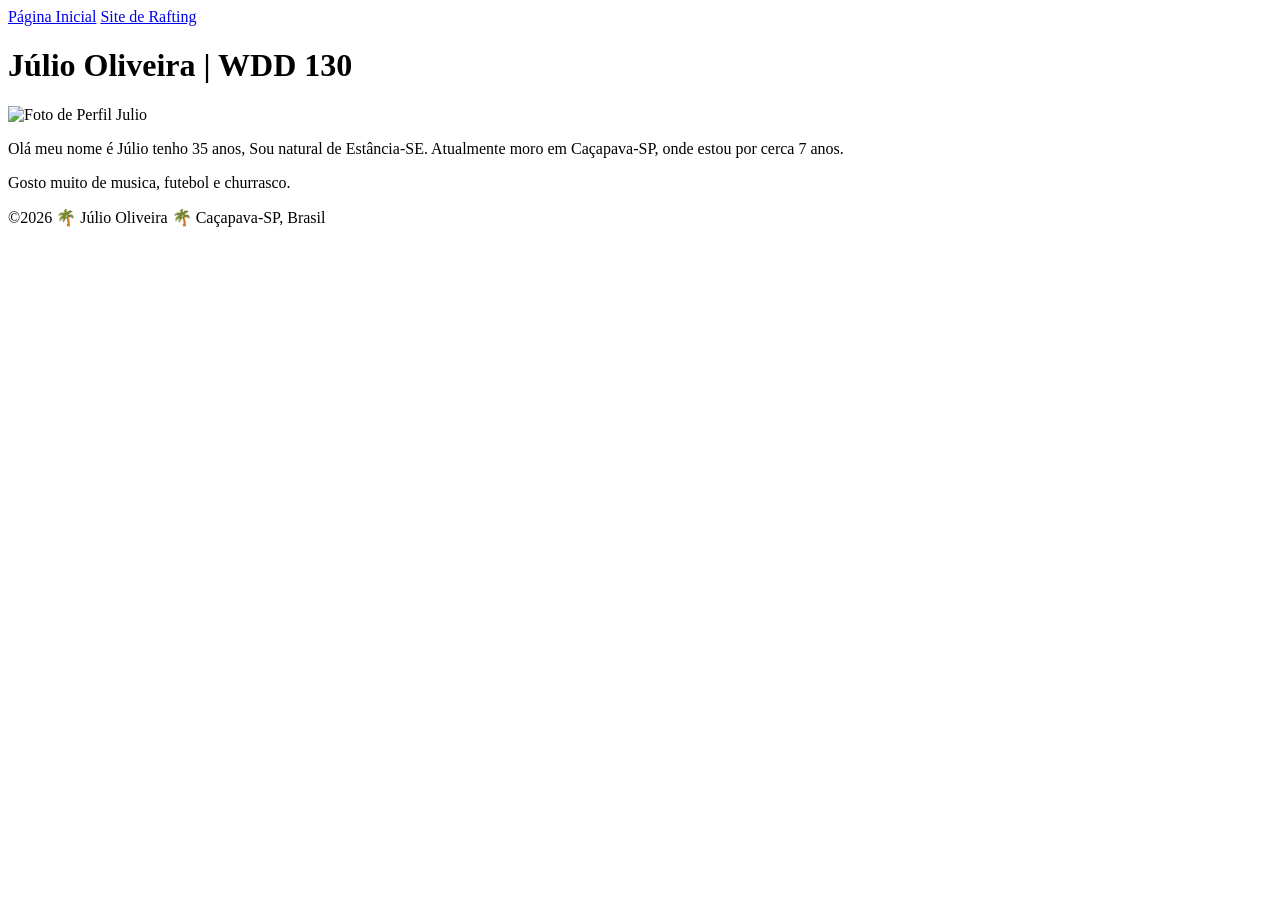
==== wwr/index.html @ 0049fe33 "Fix image source in index.html" ====
<!DOCTYPE html>
<html lang="pt-br">

<head>
    <meta charset="UTF-8">
    <meta name="viewport" content="width=device-width, initial-scale=1.0">
    <title> JÚLIO OLIVEIRA | WDD 130 </title>
</head>

<body>
    <header>
        <nav>
            <a href="#">Página Inicial</a>
            <a href="wwr/">Site de Rafting</a>
        </nav>
    </header>
    <main>
        <h1>Júlio Oliveira | WDD 130</h1>
        <img src="imagens/perfil_julio.png" alt="Foto de Perfil Julio" width="200">
        <p>Olá meu nome é Júlio tenho 35 anos, Sou natural de Estância-SE. Atualmente moro em
            Caçapava-SP, onde estou por cerca 7 anos.</p>
        <p>Gosto muito de musica, futebol e churrasco. </p>
    </main>
    <footer>
        <p>©2026 🌴 Júlio Oliveira 🌴 Caçapava-SP, Brasil</p>
    </footer>

</body>
    
</html>
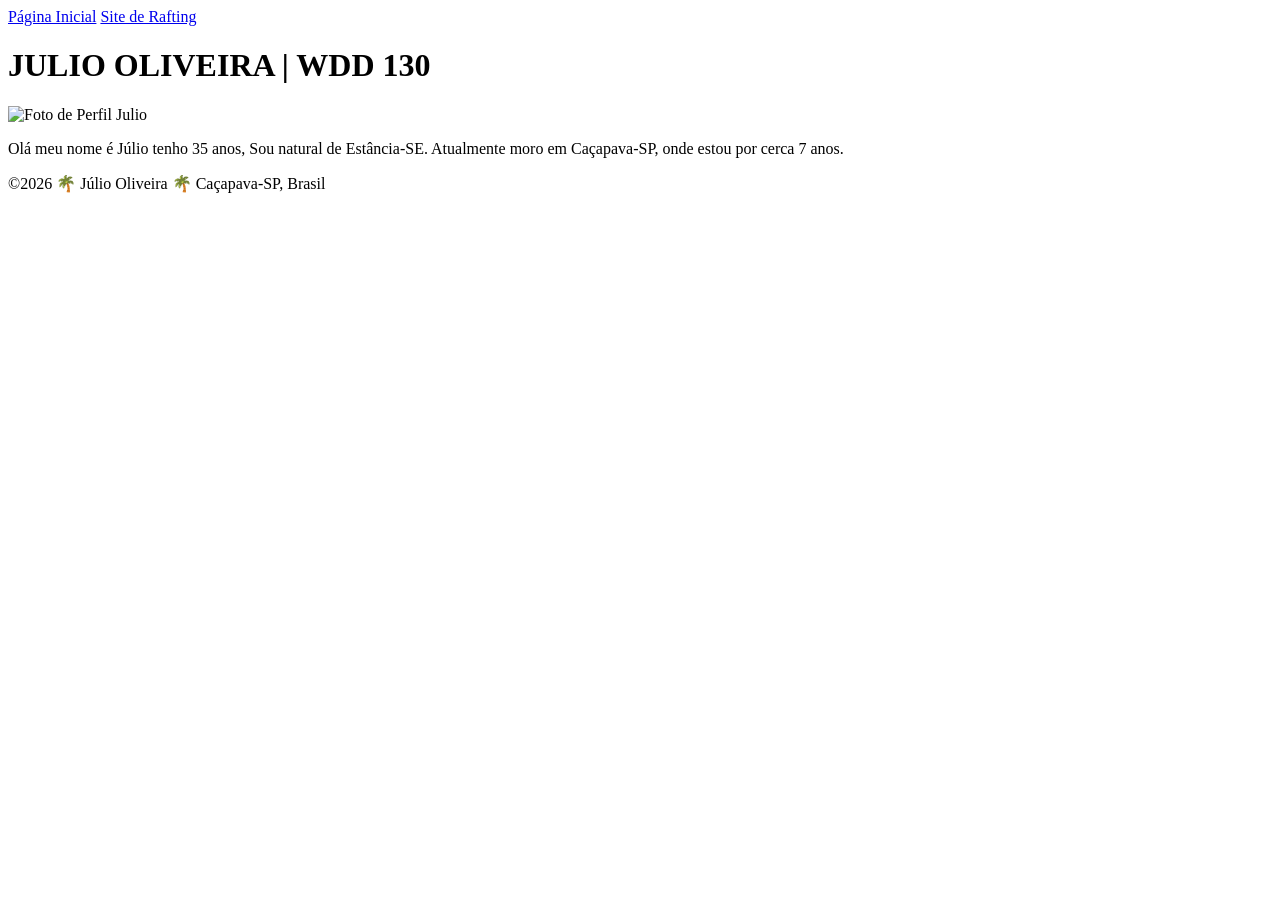
==== commit 11e5c2b0: "Update header title and maintain content structure" ====
--- a/wwr/index.html
+++ b/wwr/index.html
@@ -4,7 +4,7 @@
 <head>
     <meta charset="UTF-8">
     <meta name="viewport" content="width=device-width, initial-scale=1.0">
-    <title> JÚLIO OLIVEIRA | WDD 130 </title>
+    <title> WDD | JULIO OLIVEIRA </title>
 </head>
 
 <body>
@@ -15,11 +15,10 @@
         </nav>
     </header>
     <main>
-        <h1>Júlio Oliveira | WDD 130</h1>
-        <img src="imagens/perfil_julio.png" alt="Foto de Perfil Julio" width="200">
+        <h1> JULIO OLIVEIRA | WDD 130</h1>
+        <img src="imagens/perfil.png" alt="Foto de Perfil Julio" width="200">
         <p>Olá meu nome é Júlio tenho 35 anos, Sou natural de Estância-SE. Atualmente moro em
             Caçapava-SP, onde estou por cerca 7 anos.</p>
-        <p>Gosto muito de musica, futebol e churrasco. </p>
     </main>
     <footer>
         <p>©2026 🌴 Júlio Oliveira 🌴 Caçapava-SP, Brasil</p>
